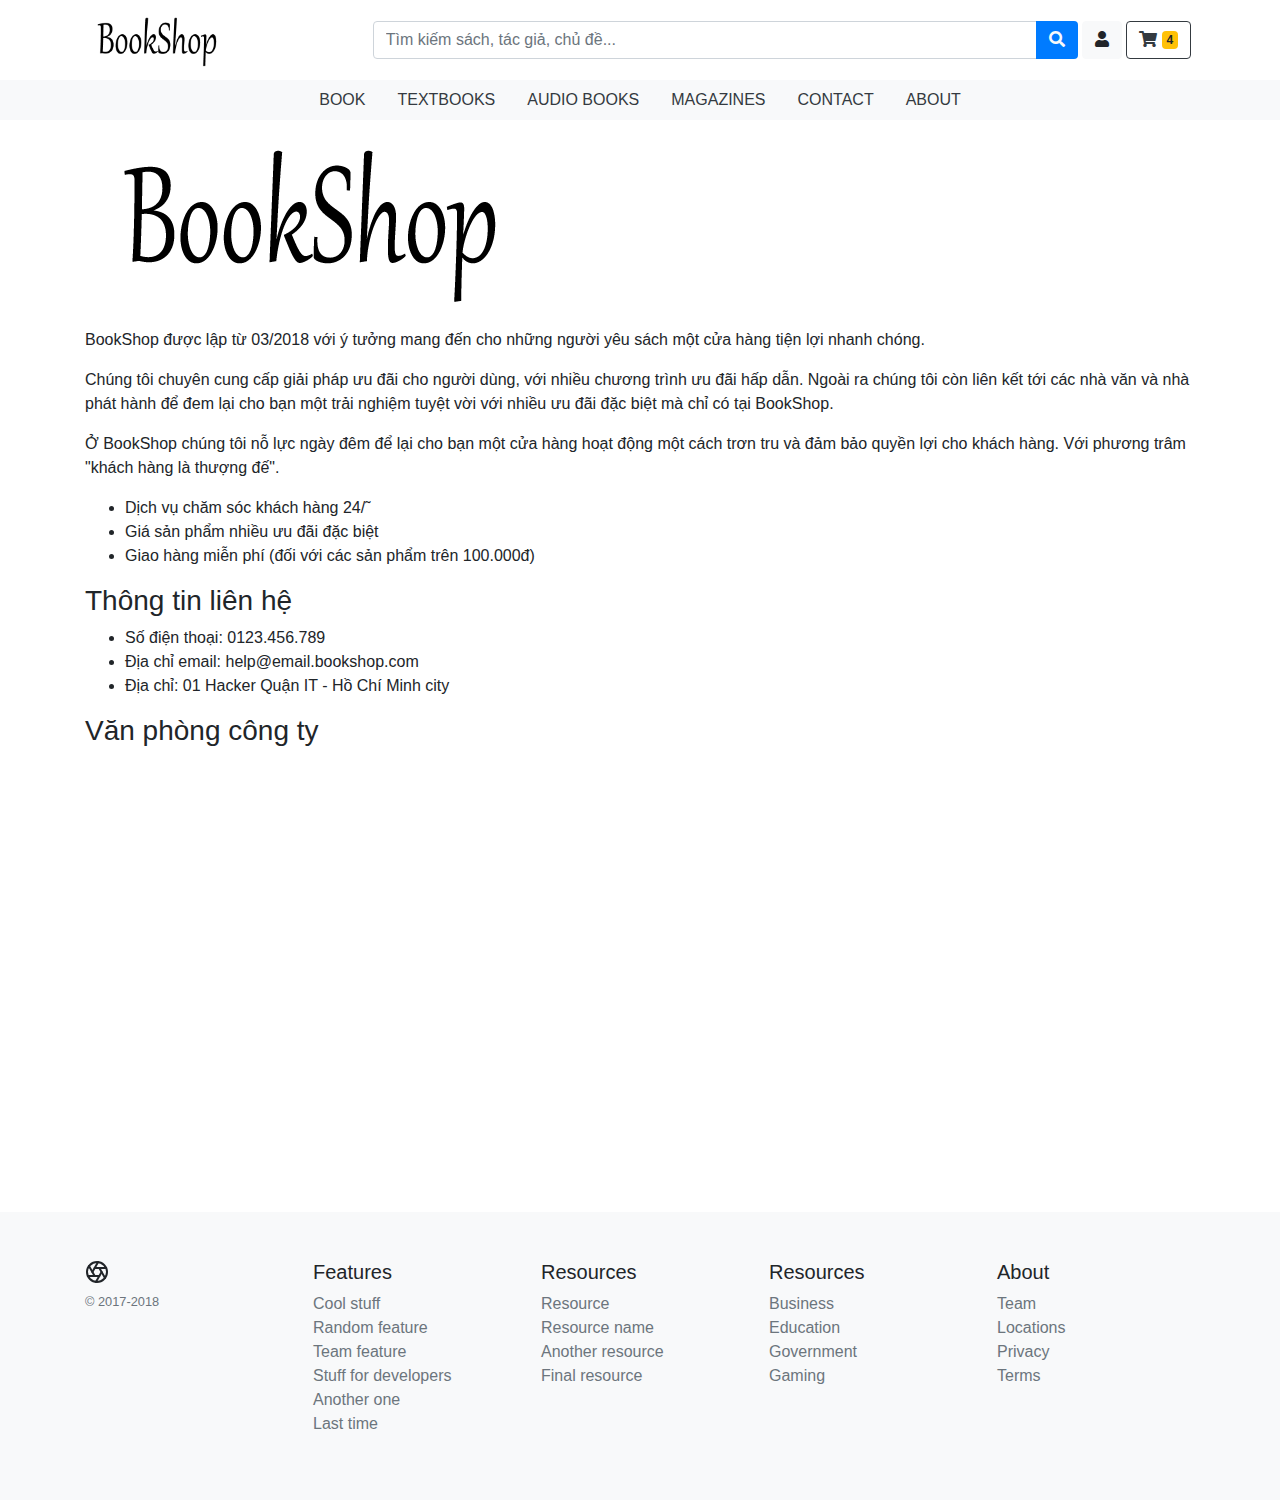
==== about.html @ fed825ec "v1.1" ====
<!DOCTYPE html>
<html>

<head>
    <meta charset="utf-8" />
    <meta http-equiv="X-UA-Compatible" content="IE=edge">
    <title>Book Shop</title>
    <meta name="viewport" content="width=device-width, initial-scale=1">
    <!-- Bootstrap CSS -->
    <link rel="stylesheet" href="https://maxcdn.bootstrapcdn.com/bootstrap/4.0.0/css/bootstrap.min.css" integrity="sha384-Gn5384xqQ1aoWXA+058RXPxPg6fy4IWvTNh0E263XmFcJlSAwiGgFAW/dAiS6JXm"
        crossorigin="anonymous">
    <link href="https://use.fontawesome.com/releases/v5.0.8/css/all.css" rel="stylesheet">
    <link rel="stylesheet" href="https://owlcarousel2.github.io/OwlCarousel2/assets/owlcarousel/assets/owl.carousel.min.css">
    <link rel="stylesheet" href="https://owlcarousel2.github.io/OwlCarousel2/assets/owlcarousel/assets/owl.theme.default.min.css">
    <link rel="stylesheet" href="css/main.css">


</head>

<body>
    <header>
        <nav class="navbar navbar-expand-lg sticky-nav">
            <div class="container">
                <a class="navbar-brands d-none d-lg-block" href="index.html">
                    <img src="images/logo.png" class="w-50 " alt="BookShop Logo">
                </a>
                <div class="d-none d-lg-block w-100">
                    <form class="form-inline my-2 my-lg-0 w-100">
                        <div class="input-group w-100 mr-1">
                            <input class="form-control _mr-sm-2" aria-label="Large" aria-describedby="inputGroup-sizing-sm" type="search" placeholder="Tìm kiếm sách, tác giả, chủ đề..."
                                aria-label="Search">
                            <div class="input-group-append">
                                <button class="btn bg-primary text-light my-2 my-sm-0" type="submit">
                                    <i class="fas fa-search"></i>
                                </button>
                            </div>
                        </div>
                    </form>
                </div>
                <a href="/index.html" class="btn btn-light mr-1 d-block d-lg-none" title="Home">
                    <i class="fas fa-home"></i>
                </a>
                <a href="/search.html" class="btn btn-light mr-1 d-block d-lg-none" title="Tìm kiếm">
                    <i class="fas fa-search"></i>
                </a>
                <a href="#" class="btn btn-light mr-1 " title="Tài khoản">
                    <i class="fas fa-user"></i>
                </a>
                <button class="btn btn-outline-dark mr-1" data-toggle="modal" data-target="#myCart">
                    <i class="fas fa-shopping-cart"></i>
                    <span class="badge badge-warning">4</span>
                </button>
            </div>
        </nav>
        <div class="secondary-navbar bg-light">
            <div class="w-100 clearfix bg-dark d-block d-lg-none">
                <span class="mx-4 my-2 text-light float-left">DANH MỤC</span>
                <button class="mx-4 my-2 navbar-toggler float-right" type="button" data-toggle="collapse" data-target=".collapse" aria-expanded="false"
                    aria-label="Toggle navigation">
                    <i class="fas fa-bars text-light"></i>
                </button>
            </div>
            <div class="container collapse navbar-collapse collapse-mb d-lg-block" id="navbarSupportedContent">
                <ul class="nav justify-content-center sp1">
                    <li class="nav-item">
                        <a class="nav-link text-dark" href="category.html">BOOK</a>
                    </li>
                    <li class="nav-item">
                        <a class="nav-link text-dark" href="category.html">TEXTBOOKS</a>
                    </li>
            
                    <li class="nav-item">
                        <a class="nav-link text-dark" href="category.html">AUDIO BOOKS</a>
                    </li>
                    <li class="nav-item">
                        <a class="nav-link text-dark" href="category.html">MAGAZINES</a>
                    </li>
                    <li class="nav-item">
                        <a class="nav-link text-dark" href="contact.html">CONTACT</a>
                    </li>
                    <li class="nav-item">
                        <a class="nav-link text-dark" href="about.html">ABOUT</a>
                    </li>
                </ul>
            </div>
        </div>
    </header>
    <main>
        <div class="container">
            <h2 class="display-2"><img src="images/logo.png" alt=""></h2>
            <p>BookShop được lập từ 03/2018 với ý tưởng mang đến cho những người yêu sách một cửa hàng tiện lợi nhanh chóng.</p>
            <p>Chúng tôi chuyên cung cấp giải pháp ưu đãi cho người dùng, với nhiều chương trình ưu đãi hấp dẫn. Ngoài ra chúng
                tôi còn liên kết tới các nhà văn và nhà phát hành để đem lại cho bạn một trải nghiệm tuyệt vời với nhiều
                ưu đãi đặc biệt mà chỉ có tại BookShop.</p>
            <p>Ở BookShop chúng tôi nỗ lực ngày đêm để lại cho bạn một cửa hàng hoạt động một cách trơn tru và đảm bảo quyền
                lợi cho khách hàng. Với phương trâm "khách hàng là thượng đế".</p>
            <ul>
                <li>Dịch vụ chăm sóc khách hàng 24/̃</li>
                <li>Giá sản phẩm nhiều ưu đãi đặc biệt</li>
                <li>Giao hàng miễn phí (đối với các sản phẩm trên 100.000đ)</li>
            </ul>
            <h3>Thông tin liên hệ</h3>
            <ul>
                <li>Số điện thoại: 0123.456.789</li>
                <li>Địa chỉ email: help@email.bookshop.com</li>
                <li>Địa chỉ: 01 Hacker Quận IT - Hồ Chí Minh city</li>
            </ul>
            <h3>Văn phòng công ty</h3>
            <iframe class="w-100" src="https://www.google.com/maps/embed?pb=!1m18!1m12!1m3!1d125089.63988210094!2d107.7259766341702!3d11.548181704457598!2m3!1f0!2f0!3f0!3m2!1i1024!2i768!4f13.1!3m3!1m2!1s0x3173f612f8f3394f%3A0xf74104c82d2efd01!2zQuG6o28gTOG7mWMsIEzDom0gxJDhu5NuZywgVmlldG5hbQ!5e0!3m2!1sen!2s!4v1521192537036"
                width="600" height="450" frameborder="0" style="border:0" allowfullscreen></iframe>
        </div>
    </main>
    <footer class="py-5 bg-light">
        <div class="container">
            <div class="row">
                <div class="col-12 col-md">
                    <svg xmlns="http://www.w3.org/2000/svg" width="24" height="24" viewBox="0 0 24 24" fill="none" stroke="currentColor" stroke-width="2"
                        stroke-linecap="round" stroke-linejoin="round" class="d-block mb-2">
                        <circle cx="12" cy="12" r="10"></circle>
                        <line x1="14.31" y1="8" x2="20.05" y2="17.94"></line>
                        <line x1="9.69" y1="8" x2="21.17" y2="8"></line>
                        <line x1="7.38" y1="12" x2="13.12" y2="2.06"></line>
                        <line x1="9.69" y1="16" x2="3.95" y2="6.06"></line>
                        <line x1="14.31" y1="16" x2="2.83" y2="16"></line>
                        <line x1="16.62" y1="12" x2="10.88" y2="21.94"></line>
                    </svg>
                    <small class="d-block mb-3 text-muted">&copy; 2017-2018</small>
                </div>
                <div class="col-6 col-md">
                    <h5>Features</h5>
                    <ul class="list-unstyled text-small">
                        <li>
                            <a class="text-muted" href="#">Cool stuff</a>
                        </li>
                        <li>
                            <a class="text-muted" href="#">Random feature</a>
                        </li>
                        <li>
                            <a class="text-muted" href="#">Team feature</a>
                        </li>
                        <li>
                            <a class="text-muted" href="#">Stuff for developers</a>
                        </li>
                        <li>
                            <a class="text-muted" href="#">Another one</a>
                        </li>
                        <li>
                            <a class="text-muted" href="#">Last time</a>
                        </li>
                    </ul>
                </div>
                <div class="col-6 col-md">
                    <h5>Resources</h5>
                    <ul class="list-unstyled text-small">
                        <li>
                            <a class="text-muted" href="#">Resource</a>
                        </li>
                        <li>
                            <a class="text-muted" href="#">Resource name</a>
                        </li>
                        <li>
                            <a class="text-muted" href="#">Another resource</a>
                        </li>
                        <li>
                            <a class="text-muted" href="#">Final resource</a>
                        </li>
                    </ul>
                </div>
                <div class="col-6 col-md">
                    <h5>Resources</h5>
                    <ul class="list-unstyled text-small">
                        <li>
                            <a class="text-muted" href="#">Business</a>
                        </li>
                        <li>
                            <a class="text-muted" href="#">Education</a>
                        </li>
                        <li>
                            <a class="text-muted" href="#">Government</a>
                        </li>
                        <li>
                            <a class="text-muted" href="#">Gaming</a>
                        </li>
                    </ul>
                </div>
                <div class="col-6 col-md">
                    <h5>About</h5>
                    <ul class="list-unstyled text-small">
                        <li>
                            <a class="text-muted" href="#">Team</a>
                        </li>
                        <li>
                            <a class="text-muted" href="#">Locations</a>
                        </li>
                        <li>
                            <a class="text-muted" href="#">Privacy</a>
                        </li>
                        <li>
                            <a class="text-muted" href="#">Terms</a>
                        </li>
                    </ul>
                </div>
            </div>
        </div>
    </footer>
    <div class="modal fade" id="myCart" tabindex="-1" role="dialog" aria-labelledby="myCart" aria-hidden="true">
        <div class="modal-dialog modal-dialog-centered modal-lg" role="document">
            <div class="modal-content">
                <div class="modal-header">
                    <h5 class="modal-title" id="exampleModalLongTitle">Thông tin giỏ hàng</h5>
                    <button type="button" class="close" data-dismiss="modal" aria-label="Close">
                        <span aria-hidden="true">&times;</span>
                    </button>
                </div>
                <div class="modal-body">
                    <div class="container-flud">
                        <div class="row">
                            <div class="col-4">
                                <img src="images/book-1.png" class="img-thumbnail" alt="">
                            </div>
                            <div class="col-8">
                                <h3>A Step-by-Step Sutvival Guide</h3>
                                <p class="author">Agile</p>
                                <p class="display-price text-danger h4">₫&nbsp;54.000</p>
                                <p>Số lượng: 4</p>
                            </div>
                        </div>
                    </div>
                </div>
                <div class="modal-footer">
                    <button type="button" class="btn btn-warning" data-dismiss="modal">Thanh toán</button>
                </div>
            </div>
        </div>
    </div>
    <!-- Optional JavaScript -->
    <!-- jQuery first, then Popper.js, then Bootstrap JS -->
    <script src="https://code.jquery.com/jquery-3.2.1.slim.min.js" integrity="sha384-KJ3o2DKtIkvYIK3UENzmM7KCkRr/rE9/Qpg6aAZGJwFDMVNA/GpGFF93hXpG5KkN"
        crossorigin="anonymous"></script>
    <script src="https://cdnjs.cloudflare.com/ajax/libs/popper.js/1.12.9/umd/popper.min.js" integrity="sha384-ApNbgh9B+Y1QKtv3Rn7W3mgPxhU9K/ScQsAP7hUibX39j7fakFPskvXusvfa0b4Q"
        crossorigin="anonymous"></script>
    <script src="https://maxcdn.bootstrapcdn.com/bootstrap/4.0.0/js/bootstrap.min.js" integrity="sha384-JZR6Spejh4U02d8jOt6vLEHfe/JQGiRRSQQxSfFWpi1MquVdAyjUar5+76PVCmYl"
        crossorigin="anonymous"></script>
    <script src="https://owlcarousel2.github.io/OwlCarousel2/assets/owlcarousel/owl.carousel.js"></script>
    <script src="js/main.js"></script>
</body>

</html>
---- css/main.css ----
body header nav {
  background-color: rgba(255, 255, 255, 0.9);
  background-color: white; }
body main a {
  text-decoration: none; }
  body main a:hover {
    text-decoration: none; }
body main .slides-show .owl-dots {
  position: absolute;
  bottom: 0;
  left: 0;
  right: 0;
  z-index: 5; }
  body main .slides-show .owl-dots > *:focus {
    outline: none; }
body main .owl-carousel .owl-stage-outer {
  z-index: 5; }
  body main .owl-carousel .owl-stage-outer img {
    border-radius: 5px;
    box-shadow: 0 16px 38px -12px rgba(0, 0, 0, 0.56), 0 4px 25px 0 rgba(0, 0, 0, 0.12), 0 8px 10px -5px rgba(0, 0, 0, 0.2); }
body main .owl-carousel .owl-nav {
  display: none;
  position: absolute;
  top: 0;
  bottom: 0;
  left: 0;
  right: 0; }
  body main .owl-carousel .owl-nav .owl-prev,
  body main .owl-carousel .owl-nav .owl-next {
    position: absolute;
    top: 0;
    bottom: 3rem;
    font-size: 4rem;
    padding-right: 1rem !important;
    padding-left: 1rem !important;
    z-index: 5; }
    body main .owl-carousel .owl-nav .owl-prev:hover,
    body main .owl-carousel .owl-nav .owl-next:hover {
      background: rgba(134, 151, 145, 0.5); }
    body main .owl-carousel .owl-nav .owl-prev:focus,
    body main .owl-carousel .owl-nav .owl-next:focus {
      outline: none; }
  body main .owl-carousel .owl-nav .owl-next {
    right: 0; }
  body main .owl-carousel .owl-nav .owl-prev {
    left: 0; }
body main .owl-carousel:hover .owl-nav {
  display: block; }
body main .recommend img {
  border-radius: 5px;
  box-shadow: 0 16px 38px -12px rgba(0, 0, 0, 0.56), 0 4px 25px 0 rgba(0, 0, 0, 0.12), 0 8px 10px -5px rgba(0, 0, 0, 0.2); }
body main .recommend .recommend-list #book-1 {
  background-image: linear-gradient(135deg, #ABDCFF 10%, #2ba3d4 100%); }
body main .recommend .recommend-list #book-2 {
  background-image: linear-gradient(135deg, #FFF6B7 10%, #F6416C 100%); }
body main .recommend .recommend-list #book-3 {
  background-image: linear-gradient(135deg, #FDEB71 10%, #F8D800 100%); }
body main .recommend .recommend-list .display-5 {
  font-size: 1.25rem;
  font-weight: 500; }
body main .recommend .recommend-list .box-horizontal .box-body {
  display: -webkit-box;
  display: -webkit-flex;
  display: -ms-flexbox;
  display: flex;
  -webkit-box-orient: vertical;
  -webkit-box-direction: normal;
  -webkit-flex-direction: column;
  -ms-flex-direction: column;
  flex-direction: column;
  -webkit-box-flex: 1;
  -webkit-flex: 1;
  -ms-flex: 1;
  flex: 1;
  position: relative; }
body main .reason-set .star-container {
  display: inline-block;
  position: relative; }
  body main .reason-set .star-container .tiny-star {
    background: url(../images/star-none.png);
    height: 14px;
    width: 69px; }
    body main .reason-set .star-container .tiny-star .current-rating {
      background: url(../images/star.png) left bottom;
      height: 14px; }
body main .reason-set .product-price span {
  display: block;
  font-size: 12px; }
body main .reason-set .product-price .full-price {
  text-decoration: line-through; }
body main .category-show .reason-set {
  position: relative;
  padding: 0; }
body main .category-show .img-thumbnail {
  padding: 0;
  border: 0;
  border-radius: 5px;
  box-shadow: 0 16px 38px -12px rgba(0, 0, 0, 0.56), 0 4px 25px 0 rgba(0, 0, 0, 0.12), 0 8px 10px -5px rgba(0, 0, 0, 0.2); }
body main .product-image img {
  border-radius: 5px;
  box-shadow: 0 16px 38px -12px rgba(0, 0, 0, 0.56), 0 4px 25px 0 rgba(0, 0, 0, 0.12), 0 8px 10px -5px rgba(0, 0, 0, 0.2); }

@media (max-width: 991px) {
  body header nav .navbar-brands {
    width: 150px; }
  body header .secondary-navbar {
    background-color: #343a40 !important; }
    body header .secondary-navbar .collapse-mb .sp1 {
      -webkit-box-orient: vertical !important;
      -webkit-box-direction: normal !important;
      -ms-flex-direction: column !important;
      flex-direction: column !important; }
      body header .secondary-navbar .collapse-mb .sp1 .nav-item .nav-link {
        color: white !important; }
        body header .secondary-navbar .collapse-mb .sp1 .nav-item .nav-link:hover {
          color: #cecece !important; } }

/*# sourceMappingURL=main.css.map */
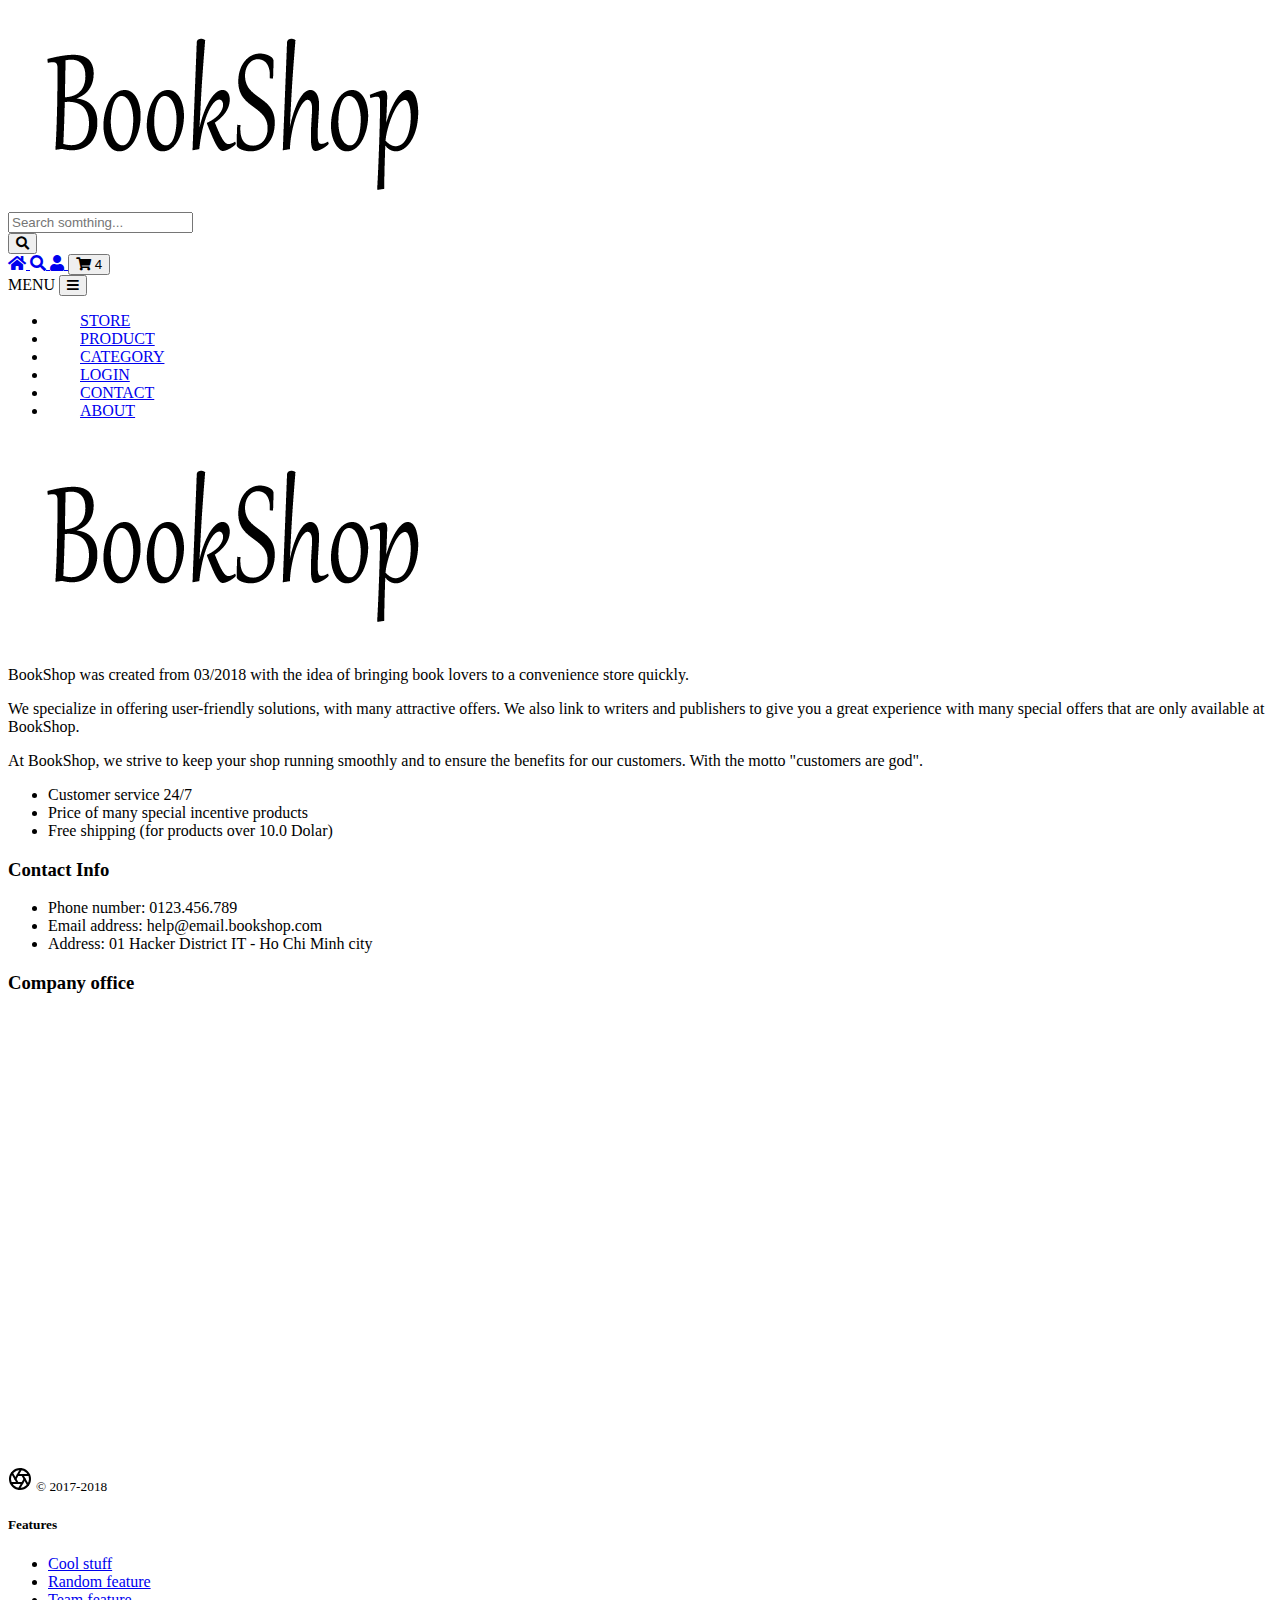
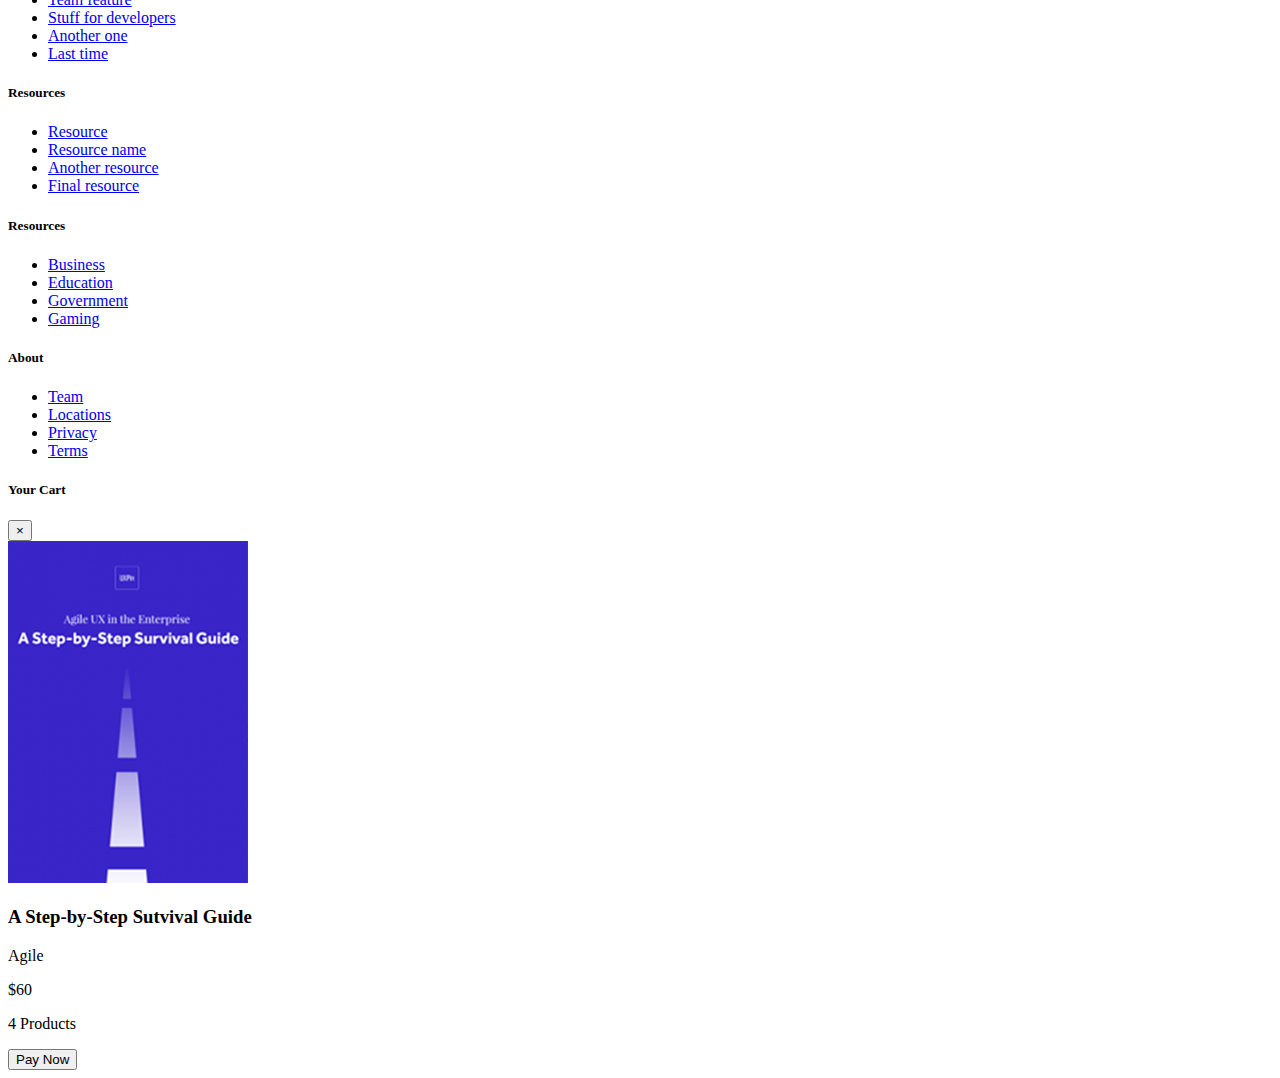
==== commit 1c64ab6d: "Finnal Project" ====
--- a/about.html
+++ b/about.html
@@ -4,17 +4,14 @@
 <head>
     <meta charset="utf-8" />
     <meta http-equiv="X-UA-Compatible" content="IE=edge">
-    <title>Book Shop</title>
+    <title>About</title>
     <meta name="viewport" content="width=device-width, initial-scale=1">
     <!-- Bootstrap CSS -->
-    <link rel="stylesheet" href="https://maxcdn.bootstrapcdn.com/bootstrap/4.0.0/css/bootstrap.min.css" integrity="sha384-Gn5384xqQ1aoWXA+058RXPxPg6fy4IWvTNh0E263XmFcJlSAwiGgFAW/dAiS6JXm"
-        crossorigin="anonymous">
+    <link rel="stylesheet" href="css/bootstrap.min.css">
     <link href="https://use.fontawesome.com/releases/v5.0.8/css/all.css" rel="stylesheet">
-    <link rel="stylesheet" href="https://owlcarousel2.github.io/OwlCarousel2/assets/owlcarousel/assets/owl.carousel.min.css">
-    <link rel="stylesheet" href="https://owlcarousel2.github.io/OwlCarousel2/assets/owlcarousel/assets/owl.theme.default.min.css">
+    <link rel="stylesheet" href="css/owl.carousel.css">
+    <link rel="stylesheet" href="css/owl.theme.css">
     <link rel="stylesheet" href="css/main.css">
-
-
 </head>
 
 <body>
@@ -22,12 +19,12 @@
         <nav class="navbar navbar-expand-lg sticky-nav">
             <div class="container">
                 <a class="navbar-brands d-none d-lg-block" href="index.html">
-                    <img src="images/logo.png" class="w-50 " alt="BookShop Logo">
+                    <img src="images/logo.png" class="w-100 logo " alt="BookShop Logo">
                 </a>
                 <div class="d-none d-lg-block w-100">
                     <form class="form-inline my-2 my-lg-0 w-100">
                         <div class="input-group w-100 mr-1">
-                            <input class="form-control _mr-sm-2" aria-label="Large" aria-describedby="inputGroup-sizing-sm" type="search" placeholder="Tìm kiếm sách, tác giả, chủ đề..."
+                            <input class="form-control _mr-sm-2" aria-label="Large" aria-describedby="inputGroup-sizing-sm" type="search" placeholder="Search somthing..."
                                 aria-label="Search">
                             <div class="input-group-append">
                                 <button class="btn bg-primary text-light my-2 my-sm-0" type="submit">
@@ -37,13 +34,13 @@
                         </div>
                     </form>
                 </div>
-                <a href="/index.html" class="btn btn-light mr-1 d-block d-lg-none" title="Home">
+                <a href="index.html" class="btn btn-light mr-1 d-block d-lg-none" title="Home">
                     <i class="fas fa-home"></i>
                 </a>
-                <a href="/search.html" class="btn btn-light mr-1 d-block d-lg-none" title="Tìm kiếm">
+                <a href="#" class="btn btn-light mr-1 d-block d-lg-none" title="Tìm kiếm">
                     <i class="fas fa-search"></i>
                 </a>
-                <a href="#" class="btn btn-light mr-1 " title="Tài khoản">
+                <a href="login.html" class="btn btn-light mr-1 " title="Tài khoản">
                     <i class="fas fa-user"></i>
                 </a>
                 <button class="btn btn-outline-dark mr-1" data-toggle="modal" data-target="#myCart">
@@ -54,26 +51,25 @@
         </nav>
         <div class="secondary-navbar bg-light">
             <div class="w-100 clearfix bg-dark d-block d-lg-none">
-                <span class="mx-4 my-2 text-light float-left">DANH MỤC</span>
-                <button class="mx-4 my-2 navbar-toggler float-right" type="button" data-toggle="collapse" data-target=".collapse" aria-expanded="false"
+                <span class="mx-4 my-2 text-light float-left">MENU</span>
+                <button class="mx-4 my-2 navbar-toggler float-right" type="button" data-toggle="collapse" data-target="#collapseTopNav" aria-expanded="false"
                     aria-label="Toggle navigation">
                     <i class="fas fa-bars text-light"></i>
                 </button>
             </div>
-            <div class="container collapse navbar-collapse collapse-mb d-lg-block" id="navbarSupportedContent">
+            <div class="container collapse navbar-collapse collapse-mb d-lg-block" id="collapseTopNav">
                 <ul class="nav justify-content-center sp1">
                     <li class="nav-item">
-                        <a class="nav-link text-dark" href="category.html">BOOK</a>
-                    </li>
-                    <li class="nav-item">
-                        <a class="nav-link text-dark" href="category.html">TEXTBOOKS</a>
-                    </li>
-            
-                    <li class="nav-item">
-                        <a class="nav-link text-dark" href="category.html">AUDIO BOOKS</a>
-                    </li>
-                    <li class="nav-item">
-                        <a class="nav-link text-dark" href="category.html">MAGAZINES</a>
+                        <a class="nav-link text-dark" href="index.html">STORE</a>
+                    </li>
+                    <li class="nav-item">
+                        <a class="nav-link text-dark" href="product.html">PRODUCT</a>
+                    </li>
+                    <li class="nav-item">
+                        <a class="nav-link text-dark" href="category.html">CATEGORY</a>
+                    </li>
+                    <li class="nav-item">
+                        <a class="nav-link text-dark" href="login.html">LOGIN</a>
                     </li>
                     <li class="nav-item">
                         <a class="nav-link text-dark" href="contact.html">CONTACT</a>
@@ -87,25 +83,24 @@
     </header>
     <main>
         <div class="container">
-            <h2 class="display-2"><img src="images/logo.png" alt=""></h2>
-            <p>BookShop được lập từ 03/2018 với ý tưởng mang đến cho những người yêu sách một cửa hàng tiện lợi nhanh chóng.</p>
-            <p>Chúng tôi chuyên cung cấp giải pháp ưu đãi cho người dùng, với nhiều chương trình ưu đãi hấp dẫn. Ngoài ra chúng
-                tôi còn liên kết tới các nhà văn và nhà phát hành để đem lại cho bạn một trải nghiệm tuyệt vời với nhiều
-                ưu đãi đặc biệt mà chỉ có tại BookShop.</p>
-            <p>Ở BookShop chúng tôi nỗ lực ngày đêm để lại cho bạn một cửa hàng hoạt động một cách trơn tru và đảm bảo quyền
-                lợi cho khách hàng. Với phương trâm "khách hàng là thượng đế".</p>
+            <h2 class="display-2"><img src="images/logo.png" alt="" class="w-50"></h2>
+            <p>BookShop was created from 03/2018 with the idea of bringing book lovers to a convenience store quickly.</p>
+            <p>We specialize in offering user-friendly solutions, with many attractive offers. We also link to writers and publishers to
+            give you a great experience with many special offers that are only available at BookShop.</p>
+            <p>At BookShop, we strive to keep your shop running smoothly and to ensure the benefits for our customers. With the motto "customers
+            are god".</p>
             <ul>
-                <li>Dịch vụ chăm sóc khách hàng 24/̃</li>
-                <li>Giá sản phẩm nhiều ưu đãi đặc biệt</li>
-                <li>Giao hàng miễn phí (đối với các sản phẩm trên 100.000đ)</li>
+                <li>Customer service 24/7</li>
+                <li>Price of many special incentive products</li>
+                <li>Free shipping (for products over 10.0 Dolar)</li>
             </ul>
-            <h3>Thông tin liên hệ</h3>
+            <h3>Contact Info</h3>
             <ul>
-                <li>Số điện thoại: 0123.456.789</li>
-                <li>Địa chỉ email: help@email.bookshop.com</li>
-                <li>Địa chỉ: 01 Hacker Quận IT - Hồ Chí Minh city</li>
+                <li>Phone number: 0123.456.789</li>
+                <li>Email address: help@email.bookshop.com</li>
+                <li>Address: 01 Hacker District IT - Ho Chi Minh city</li>
             </ul>
-            <h3>Văn phòng công ty</h3>
+            <h3>Company office</h3>
             <iframe class="w-100" src="https://www.google.com/maps/embed?pb=!1m18!1m12!1m3!1d125089.63988210094!2d107.7259766341702!3d11.548181704457598!2m3!1f0!2f0!3f0!3m2!1i1024!2i768!4f13.1!3m3!1m2!1s0x3173f612f8f3394f%3A0xf74104c82d2efd01!2zQuG6o28gTOG7mWMsIEzDom0gxJDhu5NuZywgVmlldG5hbQ!5e0!3m2!1sen!2s!4v1521192537036"
                 width="600" height="450" frameborder="0" style="border:0" allowfullscreen></iframe>
         </div>
@@ -207,7 +202,7 @@
         <div class="modal-dialog modal-dialog-centered modal-lg" role="document">
             <div class="modal-content">
                 <div class="modal-header">
-                    <h5 class="modal-title" id="exampleModalLongTitle">Thông tin giỏ hàng</h5>
+                    <h5 class="modal-title" id="exampleModalLongTitle">Your Cart</h5>
                     <button type="button" class="close" data-dismiss="modal" aria-label="Close">
                         <span aria-hidden="true">&times;</span>
                     </button>
@@ -221,27 +216,24 @@
                             <div class="col-8">
                                 <h3>A Step-by-Step Sutvival Guide</h3>
                                 <p class="author">Agile</p>
-                                <p class="display-price text-danger h4">₫&nbsp;54.000</p>
-                                <p>Số lượng: 4</p>
+                                <p class="display-price text-danger h4">$60</p>
+                                <p>4 Products</p>
                             </div>
                         </div>
                     </div>
                 </div>
                 <div class="modal-footer">
-                    <button type="button" class="btn btn-warning" data-dismiss="modal">Thanh toán</button>
+                    <button type="button" class="btn btn-warning" data-dismiss="modal">Pay Now</button>
                 </div>
             </div>
         </div>
     </div>
     <!-- Optional JavaScript -->
     <!-- jQuery first, then Popper.js, then Bootstrap JS -->
-    <script src="https://code.jquery.com/jquery-3.2.1.slim.min.js" integrity="sha384-KJ3o2DKtIkvYIK3UENzmM7KCkRr/rE9/Qpg6aAZGJwFDMVNA/GpGFF93hXpG5KkN"
-        crossorigin="anonymous"></script>
-    <script src="https://cdnjs.cloudflare.com/ajax/libs/popper.js/1.12.9/umd/popper.min.js" integrity="sha384-ApNbgh9B+Y1QKtv3Rn7W3mgPxhU9K/ScQsAP7hUibX39j7fakFPskvXusvfa0b4Q"
-        crossorigin="anonymous"></script>
-    <script src="https://maxcdn.bootstrapcdn.com/bootstrap/4.0.0/js/bootstrap.min.js" integrity="sha384-JZR6Spejh4U02d8jOt6vLEHfe/JQGiRRSQQxSfFWpi1MquVdAyjUar5+76PVCmYl"
-        crossorigin="anonymous"></script>
-    <script src="https://owlcarousel2.github.io/OwlCarousel2/assets/owlcarousel/owl.carousel.js"></script>
+    <script src="js/jquery.js"></script>
+    <script src="https://cdnjs.cloudflare.com/ajax/libs/popper.js/1.12.9/umd/popper.min.js"></script>
+    <script src="https://maxcdn.bootstrapcdn.com/bootstrap/4.0.0/js/bootstrap.min.js"></script>
+    <script src="js/owl.carousel.js"></script>
     <script src="js/main.js"></script>
 </body>
 
--- a/css/main.css
+++ b/css/main.css
@@ -1,118 +1,246 @@
 body header nav {
-  background-color: rgba(255, 255, 255, 0.9);
-  background-color: white; }
+    background-color: rgba(255, 255, 255, 0.9);
+    background-color: white;
+    transition: all 300ms ease;
+    -o-transition: all 300ms ease;
+    -moz-transition: all 300ms ease;
+    -webkit-transition: all 300ms ease;
+}
+
+body header nav * {
+    transition: all 300ms ease;
+    -o-transition: all 300ms ease;
+    -moz-transition: all 300ms ease;
+    -webkit-transition: all 300ms ease;
+}
+
+body header nav.fixed-top {
+    box-shadow: 0 4px 4px 0 rgba(0, 0, 0, 0.1);
+}
+
+body header nav.fixed-top .logo {
+    width: 50% !important;
+}
+
+body header .nav.sp1 li a {
+    padding: 24px 32px;
+    transition: all 300ms ease;
+    -o-transition: all 300ms ease;
+    -moz-transition: all 300ms ease;
+    -webkit-transition: all 300ms ease;
+}
+
+body header .nav.sp1 li a:hover {
+    background-color: #e6e7e8;
+}
+
 body main a {
-  text-decoration: none; }
-  body main a:hover {
-    text-decoration: none; }
+    text-decoration: none;
+}
+
+body main a:hover {
+    text-decoration: none;
+}
+
 body main .slides-show .owl-dots {
-  position: absolute;
-  bottom: 0;
-  left: 0;
-  right: 0;
-  z-index: 5; }
-  body main .slides-show .owl-dots > *:focus {
-    outline: none; }
+    position: absolute;
+    bottom: 0;
+    left: 0;
+    right: 0;
+    z-index: 5;
+}
+
+body main .slides-show .owl-dots>*:focus {
+    outline: none;
+}
+
 body main .owl-carousel .owl-stage-outer {
-  z-index: 5; }
-  body main .owl-carousel .owl-stage-outer img {
+    z-index: 5;
+}
+
+body main .owl-carousel .owl-stage-outer img {
     border-radius: 5px;
-    box-shadow: 0 16px 38px -12px rgba(0, 0, 0, 0.56), 0 4px 25px 0 rgba(0, 0, 0, 0.12), 0 8px 10px -5px rgba(0, 0, 0, 0.2); }
+    box-shadow: 0 16px 38px -12px rgba(0, 0, 0, 0.56), 0 4px 25px 0 rgba(0, 0, 0, 0.12), 0 8px 10px -5px rgba(0, 0, 0, 0.2);
+}
+
 body main .owl-carousel .owl-nav {
-  display: none;
-  position: absolute;
-  top: 0;
-  bottom: 0;
-  left: 0;
-  right: 0; }
-  body main .owl-carousel .owl-nav .owl-prev,
-  body main .owl-carousel .owl-nav .owl-next {
+    display: none;
+    position: absolute;
+    top: 0;
+    bottom: 0;
+    left: 0;
+    right: 0;
+}
+
+body main .owl-carousel .owl-nav .owl-prev,
+body main .owl-carousel .owl-nav .owl-next {
     position: absolute;
     top: 0;
     bottom: 3rem;
     font-size: 4rem;
     padding-right: 1rem !important;
     padding-left: 1rem !important;
-    z-index: 5; }
-    body main .owl-carousel .owl-nav .owl-prev:hover,
-    body main .owl-carousel .owl-nav .owl-next:hover {
-      background: rgba(134, 151, 145, 0.5); }
-    body main .owl-carousel .owl-nav .owl-prev:focus,
-    body main .owl-carousel .owl-nav .owl-next:focus {
-      outline: none; }
-  body main .owl-carousel .owl-nav .owl-next {
-    right: 0; }
-  body main .owl-carousel .owl-nav .owl-prev {
-    left: 0; }
+    z-index: 5;
+}
+
+body main .owl-carousel .owl-nav .owl-prev:hover,
+body main .owl-carousel .owl-nav .owl-next:hover {
+    background: rgba(134, 151, 145, 0.5);
+}
+
+body main .owl-carousel .owl-nav .owl-prev:focus,
+body main .owl-carousel .owl-nav .owl-next:focus {
+    outline: none;
+}
+
+body main .owl-carousel .owl-nav .owl-next {
+    right: 0;
+}
+
+body main .owl-carousel .owl-nav .owl-prev {
+    left: 0;
+}
+
 body main .owl-carousel:hover .owl-nav {
-  display: block; }
+    display: block;
+}
+
 body main .recommend img {
-  border-radius: 5px;
-  box-shadow: 0 16px 38px -12px rgba(0, 0, 0, 0.56), 0 4px 25px 0 rgba(0, 0, 0, 0.12), 0 8px 10px -5px rgba(0, 0, 0, 0.2); }
+    border-radius: 5px;
+    box-shadow: 0 16px 38px -12px rgba(0, 0, 0, 0.56), 0 4px 25px 0 rgba(0, 0, 0, 0.12), 0 8px 10px -5px rgba(0, 0, 0, 0.2);
+}
+
 body main .recommend .recommend-list #book-1 {
-  background-image: linear-gradient(135deg, #ABDCFF 10%, #2ba3d4 100%); }
+    background-image: linear-gradient(135deg, #ABDCFF 10%, #2ba3d4 100%);
+}
+
 body main .recommend .recommend-list #book-2 {
-  background-image: linear-gradient(135deg, #FFF6B7 10%, #F6416C 100%); }
+    background-image: linear-gradient(135deg, #FFF6B7 10%, #F6416C 100%);
+}
+
 body main .recommend .recommend-list #book-3 {
-  background-image: linear-gradient(135deg, #FDEB71 10%, #F8D800 100%); }
+    background-image: linear-gradient(135deg, #FDEB71 10%, #F8D800 100%);
+}
+
 body main .recommend .recommend-list .display-5 {
-  font-size: 1.25rem;
-  font-weight: 500; }
+    font-size: 1.25rem;
+    font-weight: 500;
+}
+
 body main .recommend .recommend-list .box-horizontal .box-body {
-  display: -webkit-box;
-  display: -webkit-flex;
-  display: -ms-flexbox;
-  display: flex;
-  -webkit-box-orient: vertical;
-  -webkit-box-direction: normal;
-  -webkit-flex-direction: column;
-  -ms-flex-direction: column;
-  flex-direction: column;
-  -webkit-box-flex: 1;
-  -webkit-flex: 1;
-  -ms-flex: 1;
-  flex: 1;
-  position: relative; }
+    display: -webkit-box;
+    display: -webkit-flex;
+    display: -ms-flexbox;
+    display: flex;
+    -webkit-box-orient: vertical;
+    -webkit-box-direction: normal;
+    -webkit-flex-direction: column;
+    -ms-flex-direction: column;
+    flex-direction: column;
+    -webkit-box-flex: 1;
+    -webkit-flex: 1;
+    -ms-flex: 1;
+    flex: 1;
+    position: relative;
+}
+
+body main .product-content .img-thumbnail {
+    padding: 0;
+    border: 0;
+    box-shadow: 0 16px 38px -12px rgba(0, 0, 0, 0.56), 0 4px 25px 0 rgba(0, 0, 0, 0.12), 0 8px 10px -5px rgba(0, 0, 0, 0.2);
+}
+
+body main .product-content .product-gift {
+    position: absolute;
+    top: 5px;
+    right: 5px;
+    padding: 5px;
+    line-height: 24px;
+    color: #fff;
+    font-size: 16px;
+    border-radius: 4px;
+}
+
+body main .product-content .item,
+body main .recommend-list .item {
+    transition: all 300ms ease;
+    -o-transition: all 300ms ease;
+    -moz-transition: all 300ms ease;
+    -webkit-transition: all 300ms ease;
+}
+
+body main .product-content .item:hover,
+body main .recommend-list .item:hover {
+    border-radius: 5px;
+    box-shadow: 0 3px 6px 0 #ddd;
+    background-color: #f3f3f3;
+}
+
+body main .product-content .item:hover img,
+body main .recommend-list .item:hover img {
+    transform: translate(0, -20px);
+    transition: all 300ms ease;
+    -o-transition: all 300ms ease;
+    -moz-transition: all 300ms ease;
+    -webkit-transition: all 300ms ease;
+}
+
 body main .reason-set .star-container {
-  display: inline-block;
-  position: relative; }
-  body main .reason-set .star-container .tiny-star {
+    display: inline-block;
+    position: relative;
+}
+
+body main .reason-set .star-container .tiny-star {
     background: url(../images/star-none.png);
     height: 14px;
-    width: 69px; }
-    body main .reason-set .star-container .tiny-star .current-rating {
-      background: url(../images/star.png) left bottom;
-      height: 14px; }
+    width: 69px;
+}
+
+body main .reason-set .star-container .tiny-star .current-rating {
+    background: url(../images/star.png) left bottom;
+    height: 14px;
+}
+
 body main .reason-set .product-price span {
-  display: block;
-  font-size: 12px; }
+    display: block;
+    font-size: 12px;
+}
+
+body main .reason-set .product-price .display-price {
+    font-size: 18px;
+    color: #F6416C;
+    font-weight: 400;
+}
+
 body main .reason-set .product-price .full-price {
-  text-decoration: line-through; }
-body main .category-show .reason-set {
-  position: relative;
-  padding: 0; }
-body main .category-show .img-thumbnail {
-  padding: 0;
-  border: 0;
-  border-radius: 5px;
-  box-shadow: 0 16px 38px -12px rgba(0, 0, 0, 0.56), 0 4px 25px 0 rgba(0, 0, 0, 0.12), 0 8px 10px -5px rgba(0, 0, 0, 0.2); }
-body main .product-image img {
-  border-radius: 5px;
-  box-shadow: 0 16px 38px -12px rgba(0, 0, 0, 0.56), 0 4px 25px 0 rgba(0, 0, 0, 0.12), 0 8px 10px -5px rgba(0, 0, 0, 0.2); }
+    text-decoration: line-through;
+}
+
+body .box-shadow {
+    box-shadow: 0 3px 6px 0 #ddd;
+}
 
 @media (max-width: 991px) {
-  body header nav .navbar-brands {
-    width: 150px; }
-  body header .secondary-navbar {
-    background-color: #343a40 !important; }
+    body header nav .navbar-brands {
+        width: 150px;
+    }
+    body header .secondary-navbar {
+        background-color: #343a40 !important;
+    }
     body header .secondary-navbar .collapse-mb .sp1 {
-      -webkit-box-orient: vertical !important;
-      -webkit-box-direction: normal !important;
-      -ms-flex-direction: column !important;
-      flex-direction: column !important; }
-      body header .secondary-navbar .collapse-mb .sp1 .nav-item .nav-link {
-        color: white !important; }
-        body header .secondary-navbar .collapse-mb .sp1 .nav-item .nav-link:hover {
-          color: #cecece !important; } }
-
-/*# sourceMappingURL=main.css.map */
+        -webkit-box-orient: vertical !important;
+        -webkit-box-direction: normal !important;
+        -ms-flex-direction: column !important;
+        flex-direction: column !important;
+    }
+    body header .secondary-navbar .collapse-mb .sp1 .nav-item .nav-link {
+        color: white !important;
+    }
+    body header .secondary-navbar .collapse-mb .sp1 .nav-item .nav-link:hover {
+        color: #b3b3b3 !important;
+        background-color: transparent !important;
+    }
+}
+
+
+/*# sourceMappingURL=main.css.map */